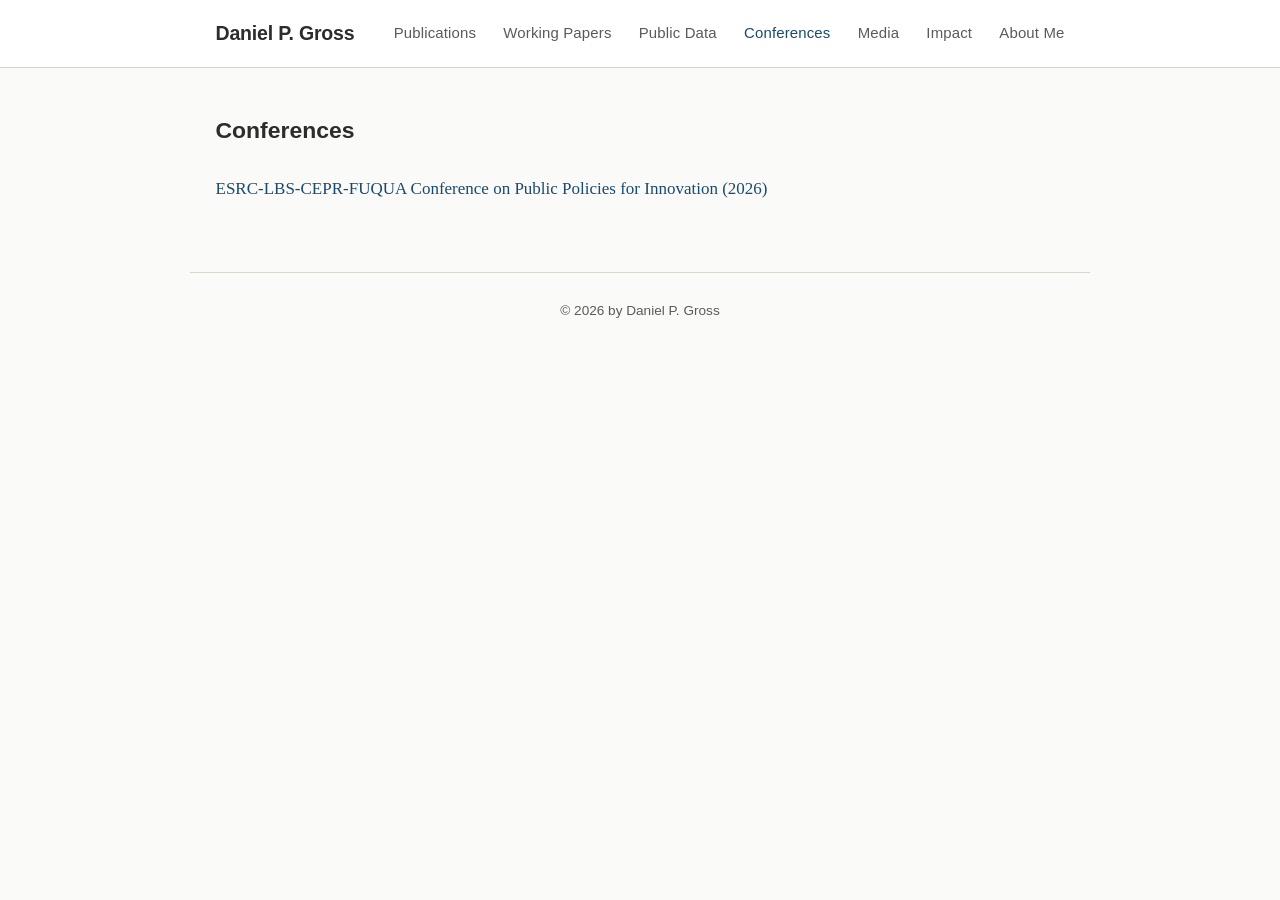
==== conferences.html @ 1507a6ba "Update copyright to 2026 and add new pages - Update copyright year from 2025 to 2026 across all page" ====
<!DOCTYPE html>
<html lang="en">
<head>
    <meta charset="UTF-8">
    <meta name="viewport" content="width=device-width, initial-scale=1.0">
    <title>Daniel P. Gross | Conferences</title>
    <link rel="stylesheet" href="style.css">
</head>
<body>
    <header>
        <div class="header-inner">
            <a href="index.html" class="site-title">Daniel P. Gross</a>
            <nav>
                <button class="nav-toggle" aria-label="Toggle navigation">&#9776;</button>
                <ul class="nav-links">
                    <li><a href="publications.html">Publications</a></li>
                    <li><a href="workingpapers.html">Working Papers</a></li>
                    <li><a href="publicdata.html">Public Data</a></li>
                    <li><a href="conferences.html" class="active">Conferences</a></li>
                    <li><a href="media.html">Media</a></li>
                    <li><a href="impact.html">Impact</a></li>
                    <li><a href="index.html">About Me</a></li>
                </ul>
            </nav>
        </div>
    </header>

    <main>
        <h1 class="page-heading">Conferences</h1>

        <div class="conference-item" style="margin-top: 1.5rem;">
            <div class="conference-title"><a href="conferences/Programme_Public Policies for Innovation.pdf">ESRC-LBS-CEPR-FUQUA Conference on Public Policies for Innovation (2026)</a></div>
        </div>
    </main>

    <footer>
        <p>&copy; 2026 by Daniel P. Gross</p>
    </footer>

    <script>
        document.querySelector('.nav-toggle').addEventListener('click', function() {
            document.querySelector('.nav-links').classList.toggle('open');
        });
    </script>
</body>
</html>
---- style.css ----
/* ── Reset & Base ── */
*, *::before, *::after { margin: 0; padding: 0; box-sizing: border-box; }

:root {
    --color-bg: #fafaf8;
    --color-text: #2c2c2c;
    --color-text-secondary: #5a5a5a;
    --color-accent: #1a4a6e;
    --color-accent-hover: #0d3350;
    --color-border: #d8d5cf;
    --color-header-bg: #ffffff;
    --color-card-bg: #ffffff;
    --font-body: 'Source Serif 4', 'Georgia', serif;
    --font-heading: 'DM Sans', 'Helvetica Neue', sans-serif;
    --max-width: 900px;
}

@import url('https://fonts.googleapis.com/css2?family=Source+Serif+4:ital,opsz,wght@0,8..60,300;0,8..60,400;0,8..60,600;1,8..60,400&family=DM+Sans:wght@400;500;600&display=swap');

html { font-size: 17px; scroll-behavior: smooth; }
body {
    font-family: var(--font-body);
    color: var(--color-text);
    background: var(--color-bg);
    line-height: 1.7;
    -webkit-font-smoothing: antialiased;
}

a {
    color: var(--color-accent);
    text-decoration: none;
    border-bottom: 1px solid transparent;
    transition: border-color 0.2s;
}
a:hover { border-bottom-color: var(--color-accent); }

/* ── Header ── */
header {
    background: var(--color-header-bg);
    border-bottom: 1px solid var(--color-border);
    position: sticky;
    top: 0;
    z-index: 100;
}
.header-inner {
    max-width: var(--max-width);
    margin: 0 auto;
    padding: 1rem 1.5rem;
    display: flex;
    align-items: center;
    justify-content: space-between;
    gap: 1.5rem;
}
.site-title {
    font-family: var(--font-heading);
    font-weight: 600;
    font-size: 1.15rem;
    color: var(--color-text);
    white-space: nowrap;
    border-bottom: none;
    letter-spacing: -0.01em;
}
.site-title:hover { color: var(--color-accent); border-bottom: none; }

nav .nav-links {
    list-style: none;
    display: flex;
    gap: 1.6rem;
    align-items: center;
}
nav .nav-links li a {
    font-family: var(--font-heading);
    font-size: 0.88rem;
    font-weight: 500;
    color: var(--color-text-secondary);
    letter-spacing: 0.01em;
    border-bottom: none;
    padding-bottom: 2px;
    transition: color 0.2s;
}
nav .nav-links li a:hover,
nav .nav-links li a.active {
    color: var(--color-accent);
}

.nav-toggle {
    display: none;
    background: none;
    border: none;
    font-size: 1.4rem;
    cursor: pointer;
    color: var(--color-text);
}

/* ── Main ── */
main {
    max-width: var(--max-width);
    margin: 0 auto;
    padding: 2.5rem 1.5rem 4rem;
}

/* ── About Page ── */
.about {
    display: flex;
    gap: 2.5rem;
    align-items: flex-start;
}
.about-sidebar {
    flex-shrink: 0;
    text-align: center;
}
.headshot {
    width: 180px;
    height: auto;
    border-radius: 4px;
    display: block;
    margin-bottom: 0.8rem;
}
.cv-link {
    font-family: var(--font-heading);
    font-size: 0.85rem;
    font-weight: 500;
    display: inline-block;
    padding: 0.35rem 1rem;
    border: 1px solid var(--color-accent);
    border-radius: 3px;
    color: var(--color-accent);
    transition: background 0.2s, color 0.2s;
}
.cv-link:hover {
    background: var(--color-accent);
    color: #fff;
    border-bottom-color: var(--color-accent);
}

.about-text h2 {
    font-family: var(--font-heading);
    font-size: 1.35rem;
    font-weight: 600;
    margin-bottom: 1rem;
    color: var(--color-text);
}
.about-text p { margin-bottom: 0.9rem; }
.about-text p:last-child { margin-bottom: 0; }

/* ── Section Headings (Publications, etc.) ── */
.page-heading {
    font-family: var(--font-heading);
    font-size: 1.35rem;
    font-weight: 600;
    margin-bottom: 0.4rem;
    color: var(--color-text);
}

.section-heading {
    font-family: var(--font-heading);
    font-size: 1.05rem;
    font-weight: 600;
    color: var(--color-accent);
    margin-top: 2.2rem;
    margin-bottom: 1.2rem;
    padding-bottom: 0.35rem;
    border-bottom: 2px solid var(--color-border);
}

.section-intro {
    margin-bottom: 1.5rem;
    color: var(--color-text-secondary);
    font-size: 0.95rem;
}
.section-intro a { font-size: 0.95rem; }

/* ── Paper List ── */
.paper {
    margin-bottom: 1.6rem;
    padding-left: 0;
}
.paper-title {
    font-weight: 600;
    font-size: 0.97rem;
    line-height: 1.5;
}
.paper-title a { border-bottom: 1px solid var(--color-border); }
.paper-title a:hover { border-bottom-color: var(--color-accent); }
.paper-authors {
    font-size: 0.9rem;
    color: var(--color-text-secondary);
    margin-top: 0.15rem;
}
.paper-venue {
    font-size: 0.9rem;
    color: var(--color-text-secondary);
    font-style: italic;
    margin-top: 0.1rem;
}
.paper-extra {
    font-size: 0.85rem;
    color: var(--color-text-secondary);
    margin-top: 0.25rem;
    line-height: 1.6;
}
.paper-extra a {
    font-size: 0.85rem;
}

/* ── Data List ── */
.data-item {
    margin-bottom: 1.4rem;
}
.data-item .data-title {
    font-weight: 600;
    font-size: 0.97rem;
}
.data-item .data-title a {
    border-bottom: 1px solid var(--color-border);
}
.data-item .data-title a:hover {
    border-bottom-color: var(--color-accent);
}
.data-item .data-source {
    font-size: 0.88rem;
    color: var(--color-text-secondary);
    margin-top: 0.1rem;
}
.data-item .data-authors {
    font-size: 0.88rem;
    color: var(--color-text-secondary);
}

/* ── Projects in Progress ── */
.projects-list {
    list-style: disc;
    padding-left: 1.4rem;
    color: var(--color-text-secondary);
    font-size: 0.95rem;
    line-height: 1.8;
}

/* ── Footer ── */
footer {
    max-width: var(--max-width);
    margin: 0 auto;
    padding: 1.5rem;
    text-align: center;
    font-size: 0.8rem;
    color: var(--color-text-secondary);
    border-top: 1px solid var(--color-border);
    font-family: var(--font-heading);
}

/* ── Responsive ── */
@media (max-width: 700px) {
    .nav-toggle { display: block; }
    nav .nav-links {
        display: none;
        flex-direction: column;
        position: absolute;
        top: 100%;
        left: 0;
        right: 0;
        background: var(--color-header-bg);
        border-bottom: 1px solid var(--color-border);
        padding: 1rem 1.5rem;
        gap: 0.8rem;
    }
    nav .nav-links.open { display: flex; }
    .about {
        flex-direction: column;
        align-items: center;
        text-align: left;
    }
    .about-sidebar { text-align: center; }
    .headshot { width: 150px; }
    main { padding-top: 1.5rem; }
}
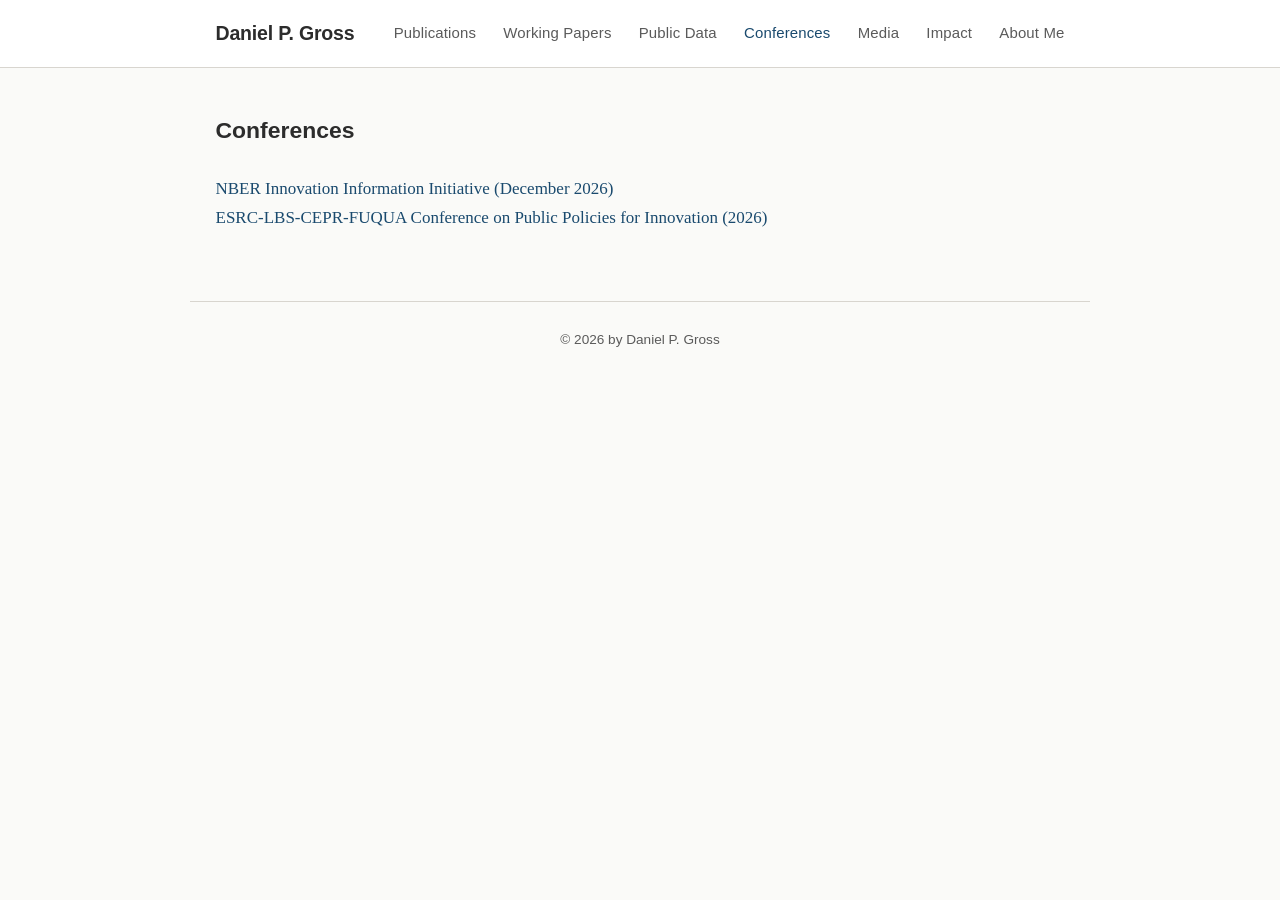
==== commit 863dfc16: "Add NBER conference and Nature/CNBC media mentions Co-Authored-By: Claude Sonnet 5 <noreply@anthropi" ====
--- a/conferences.html
+++ b/conferences.html
@@ -29,6 +29,10 @@
         <h1 class="page-heading">Conferences</h1>
 
         <div class="conference-item" style="margin-top: 1.5rem;">
+            <div class="conference-title"><a href="https://www.nber.org/conferences/innovation-information-initiative-technical-working-group-meeting-fall-2026">NBER Innovation Information Initiative (December 2026)</a></div>
+        </div>
+
+        <div class="conference-item">
             <div class="conference-title"><a href="conferences/Programme_Public Policies for Innovation.pdf">ESRC-LBS-CEPR-FUQUA Conference on Public Policies for Innovation (2026)</a></div>
         </div>
     </main>
